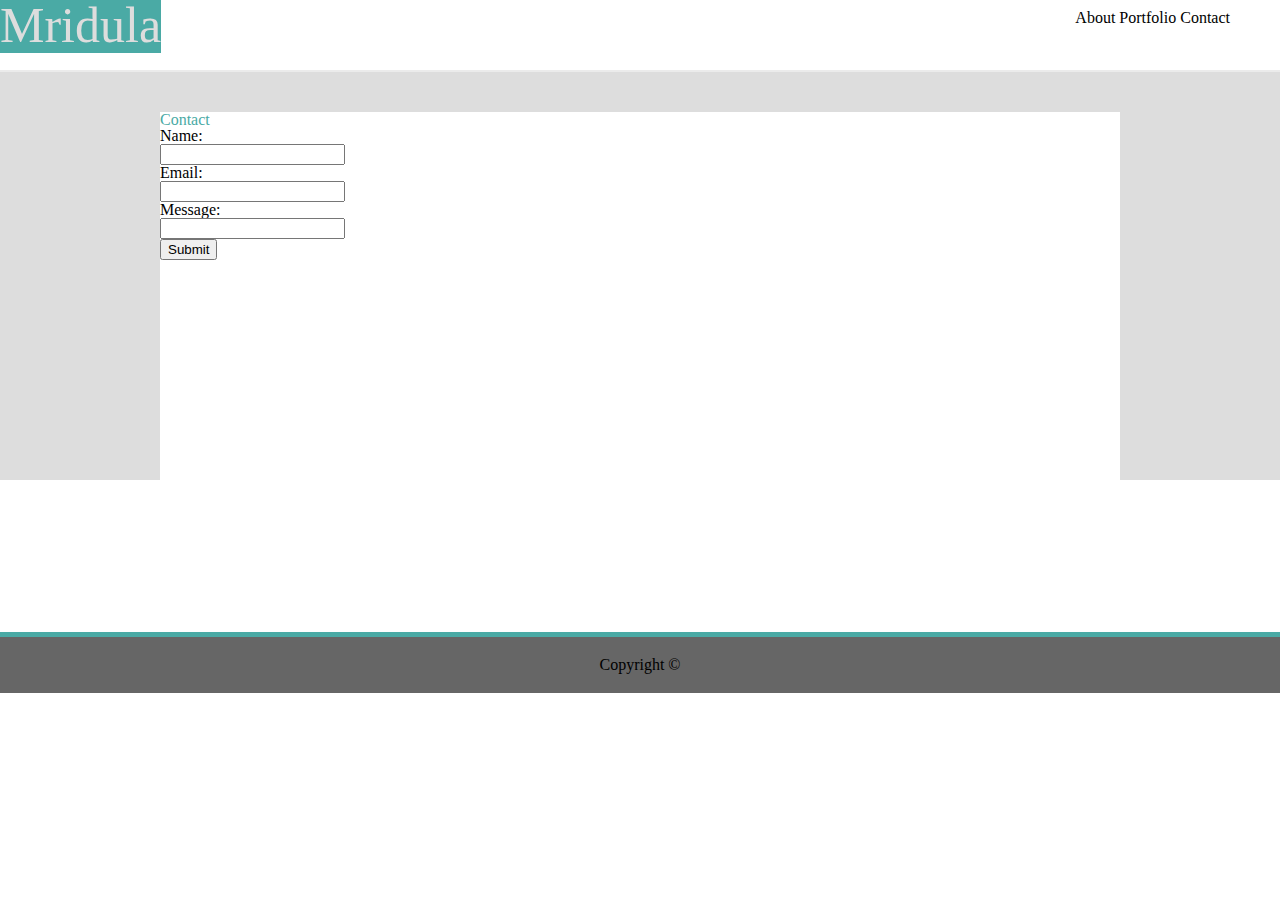
==== contact.html @ 2b6c796a "Work in progress commit" ====
<!DOCTYPEhtml>
<html>
<meta charset="UTF-8">

<head>
    <title>
        Portfolio
    </title>
    <link rel="stylesheet" type="text/css" href="assets/css/style.css">
    <link rel="stylesheet" type="text/css" href="assets/css/reset.css">
</head>

<body>
    <div class="main">
        <div class="header">
            <span class="name"> Mridula </span>
            <ul class="tabs">
                <li>
                    <span> About </span>
                    <span> Portfolio </span>
                    <span> Contact </span>
                </li>
            </ul>
        </div>

        <div class="middle">
            <h1> Contact </h1>
            <form>
                Name:
                <br>
                <input type="text" name="Name">
                <br> Email:
                <br>
                <input type="email" name="Email">
                <br> Message:
                <br>
                <input type="text" name="Message">
                <br>
                <input type="submit" value="Submit">
            </form>

        </div>

        <div class="footer">
            <span>Copyright &#169;</span>
        </div>
    </div>
</body>

</html>
---- assets/css/style.css ----
.main{
    height:480px;
    background-color:#dddddd;
    margin: 0 auto;
}
.header{
background-color: #ffffff;
border-bottom: #ebebeb solid 2px;
margin-bottom: 40px;
height:70px;
vertical-align: middle;
}

.footer{
background-color: #666666;
border-top: #4aaaa5 solid 5px;
padding: 20px;
margin-top:40px;
text-align: center;
}
.pageTitle{
padding:20px;
border-bottom: #888 solid 2px;
margin-bottom: 40px;
}
.name{
    font-size: 50px;
    background-color:  #4aaaa5;
    color: #dddddd;
    text-align: center;
}
.tabs{
    float:right;
    margin-top:10px;
    margin-right:50px;

}
.middle{
    background-color: #ffffff;
    border: #dddddd;
    margin:0 auto;
    width: 960px;
    height: 480px;

}
.profileImage{
    margin-right:10px;
}
.description{
    font-family:"Arial", "Helvetica Neue", Helvetica, sans-serif;
    color:#777777;
    text-align: justify;
    line-height: 30px;
}

h1{
    font-family: "Georgia", Times, Times New Roman, serif;
    color:#4aaaa5;
    
}
.projects{
    position: relative;
    height: 400px;
    background-color: darkgray;
  }
  
.image{
    position: absolute;
    width: 150px;
    height: 150px;
    background-color: #888;
    border: 2px solid black;
  }
  
 .image1 {
    top: 6%;
    left: 2%;
  }
  
  .image2{
    top: 0 ;
    right: -40px;
  }
  
  .image3{
    right: 20px;
    bottom: -10px;
  }
  
  .image4 {
      left:-20px;
    bottom: 0;
  }
  .image5{
      bottom:0;
  }
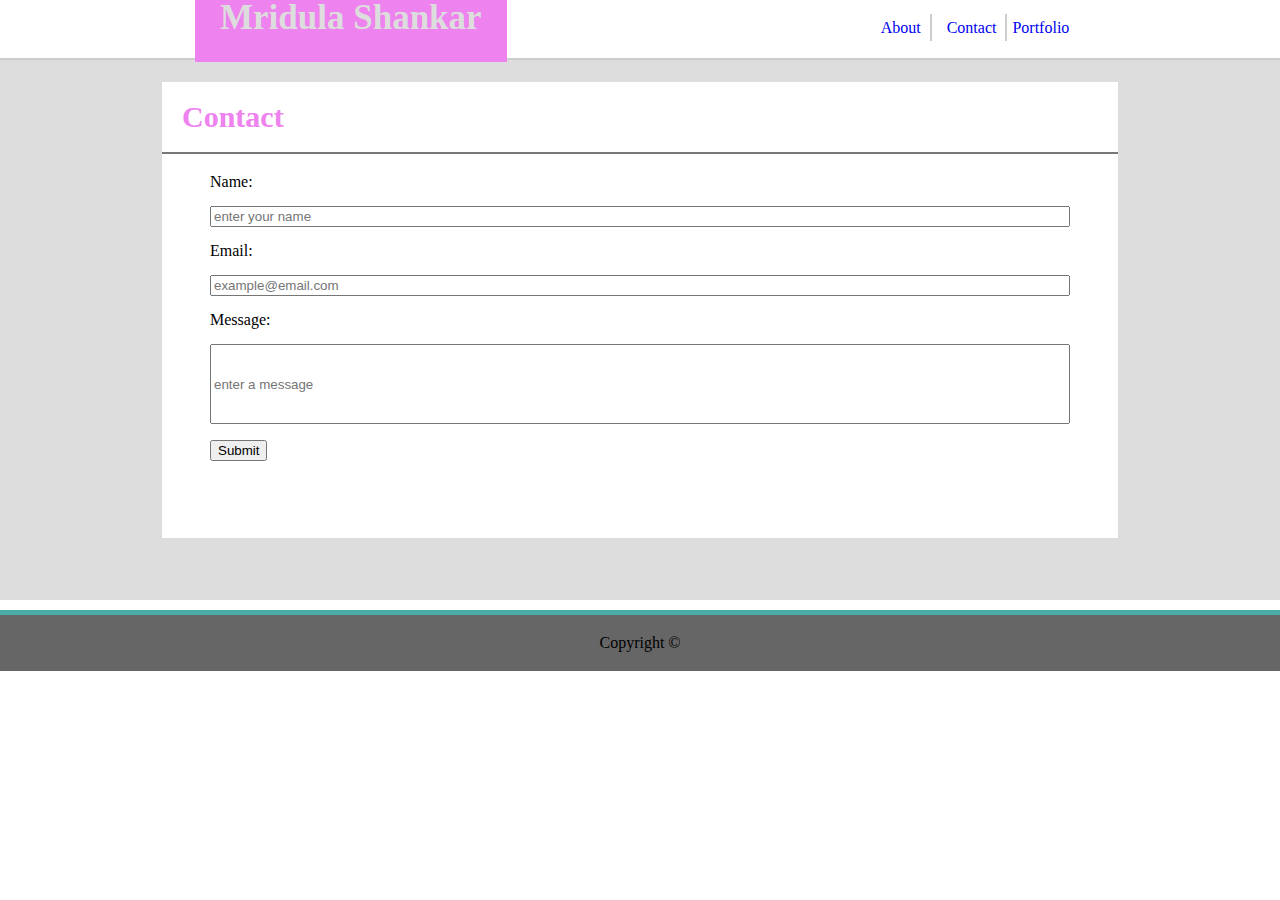
==== commit ef1bec45: "Beautification and modified layout in all 3 pages" ====
--- a/contact.html
+++ b/contact.html
@@ -13,28 +13,41 @@
 <body>
     <div class="main">
         <div class="header">
-            <span class="name"> Mridula </span>
-            <ul class="tabs">
-                <li>
-                    <span> About </span>
-                    <span> Portfolio </span>
-                    <span> Contact </span>
-                </li>
-            </ul>
+            <span class="nameLogo">Mridula Shankar</span>
+            <span class="sidebar">
+                <p>
+                    <span class="borderRight">
+                        <a href="C:\Users\vishw\Desktop\DEV\Week1-Homework\Basic-Portfolio\index.html">About</a>
+                    </span>
+                    <span class="borderRight">
+                        <a href="C:\Users\vishw\Desktop\DEV\Week1-Homework\Basic-Portfolio\contact.html">Contact</a>
+                    </span>
+
+                    <a href="C:\Users\vishw\Desktop\DEV\Week1-Homework\Basic-Portfolio\portfolio.html">Portfolio</a>
+
+                </p>
         </div>
+        <div class="content-section">
+            <h1 class="pageTitle">Contact</h1>
 
-        <div class="middle">
-            <h1> Contact </h1>
-            <form>
+            <form class="contactForm">
                 Name:
                 <br>
-                <input type="text" name="Name">
-                <br> Email:
                 <br>
-                <input type="email" name="Email">
-                <br> Message:
+                <input type="text" name="Name" style="width:100%" placeholder="enter your name">
+                <br> 
                 <br>
-                <input type="text" name="Message">
+                Email:
+                <br>
+                <br>
+                <input type="email" name="Email" style="width:100%" placeholder="example@email.com">
+                <br> 
+                <br>
+                Message:
+                <br>
+                <br>
+                <input type="text" name="Message" style="width:100%;height:50%" placeholder="enter a message">
+                <br>
                 <br>
                 <input type="submit" value="Submit">
             </form>
--- a/assets/css/style.css
+++ b/assets/css/style.css
@@ -1,96 +1,143 @@
-.main{
-    height:480px;
+* {
+    box-sizing: border-box;
+  }
+  .main{
+    height: 600px;
     background-color:#dddddd;
+    background-image:
+        url("https://www.toptal.com/designers/subtlepatterns/patterns/swirl_pattern.png");
     margin: 0 auto;
 }
 .header{
-background-color: #ffffff;
-border-bottom: #ebebeb solid 2px;
-margin-bottom: 40px;
-height:70px;
-vertical-align: middle;
+    background-color: #ffffff;
+    border-bottom: #ccc solid 2px;
+    height: 60px;
+    margin-bottom:20px;
+    font-family: 'Georgia', Times, Times New Roman, serif;
+
+}
+a{
+    text-decoration: none;
+}
+.borderRight{
+    border-right:#ccc solid 2px;
+    padding:5px;
+    margin:5px;
+}
+
+.nameLogo{
+    background-color:violet;
+    color: #dddddd;
+    font-weight: bold;
+    font-size: 35px;
+    padding: 25px;
+    margin-left: 195px;      
+}
+.sidebar{
+    float:right;
+    width:620px;
+    padding: 20px;
+    text-align: center;
+}
+h1.pageTitle{
+    padding:20px;
+    border-bottom: #777 solid 2px;
+    color:violet;
+    font-size: 30px;
+    font-weight: bold;
+}
+.content-section{
+    background-color: #ffffff;
+    border: #dddddd solid 2px;
+    width: 960px;
+    height: 460px;
+    margin: 0 auto;
+}
+.contactForm{
+    margin: 0 auto;
+    padding: 20px;
+    width:900px;
+    height: 200px;
+    text-align: justify;
+}
+
+img.profileImage {
+    width:150px;
+    margin:20px;
+    float: left;
+}
+p.description {
+    font-family:"Arial", "Helvetica Neue", Helvetica, sans-serif;
+    color:#777777;
+    margin:20px;
+    line-height: 20px;
+    text-align: justify;
+}
+
+.portfolioImages{
+    padding: 10px;
+    margin: 0 auto;
+    width:900px;
+    height: 400px;
+}
+.gameText1{
+    width:150px;
+    height:10px; 
+    padding:10px;
+    margin-left:20px;
+    text-align: center;
+    background-color: teal;
+}
+.gameText2{
+    width:150px; 
+    height:10px;
+    padding:10px;
+    text-align: center;
+    background-color: teal;
+}
+.gameText3{
+    width:150px; 
+    height:10px;
+    padding:10px;
+    text-align: center;
+    background-color: teal;
+}
+.gameText4{
+    width:150px; 
+    height:10px;
+    padding:10px;
+    text-align: center;
+    background-color: teal;
+}
+.gameText5{
+    width:150px; 
+    height: 10px;
+    padding:10px;
+    text-align: center;
+    background-color: teal;
+}
+
+.game1{
+    padding: 10px;
+}
+.game2{
+    padding: 10px;
+}
+.game3{
+
+    padding: 10px;
+}
+.game4{
+    padding: 10px;
+}
+.game5{
+    padding: 10px;
 }
 
 .footer{
-background-color: #666666;
-border-top: #4aaaa5 solid 5px;
-padding: 20px;
-margin-top:40px;
-text-align: center;
-}
-.pageTitle{
-padding:20px;
-border-bottom: #888 solid 2px;
-margin-bottom: 40px;
-}
-.name{
-    font-size: 50px;
-    background-color:  #4aaaa5;
-    color: #dddddd;
+    background-color: #666666;
+    border-top: #4aaaa5 solid 5px;
+    padding: 20px;
+    margin-top:70px;
     text-align: center;
-}
-.tabs{
-    float:right;
-    margin-top:10px;
-    margin-right:50px;
-
-}
-.middle{
-    background-color: #ffffff;
-    border: #dddddd;
-    margin:0 auto;
-    width: 960px;
-    height: 480px;
-
-}
-.profileImage{
-    margin-right:10px;
-}
-.description{
-    font-family:"Arial", "Helvetica Neue", Helvetica, sans-serif;
-    color:#777777;
-    text-align: justify;
-    line-height: 30px;
-}
-
-h1{
-    font-family: "Georgia", Times, Times New Roman, serif;
-    color:#4aaaa5;
-    
-}
-.projects{
-    position: relative;
-    height: 400px;
-    background-color: darkgray;
-  }
-  
-.image{
-    position: absolute;
-    width: 150px;
-    height: 150px;
-    background-color: #888;
-    border: 2px solid black;
-  }
-  
- .image1 {
-    top: 6%;
-    left: 2%;
-  }
-  
-  .image2{
-    top: 0 ;
-    right: -40px;
-  }
-  
-  .image3{
-    right: 20px;
-    bottom: -10px;
-  }
-  
-  .image4 {
-      left:-20px;
-    bottom: 0;
-  }
-  .image5{
-      bottom:0;
-  }+}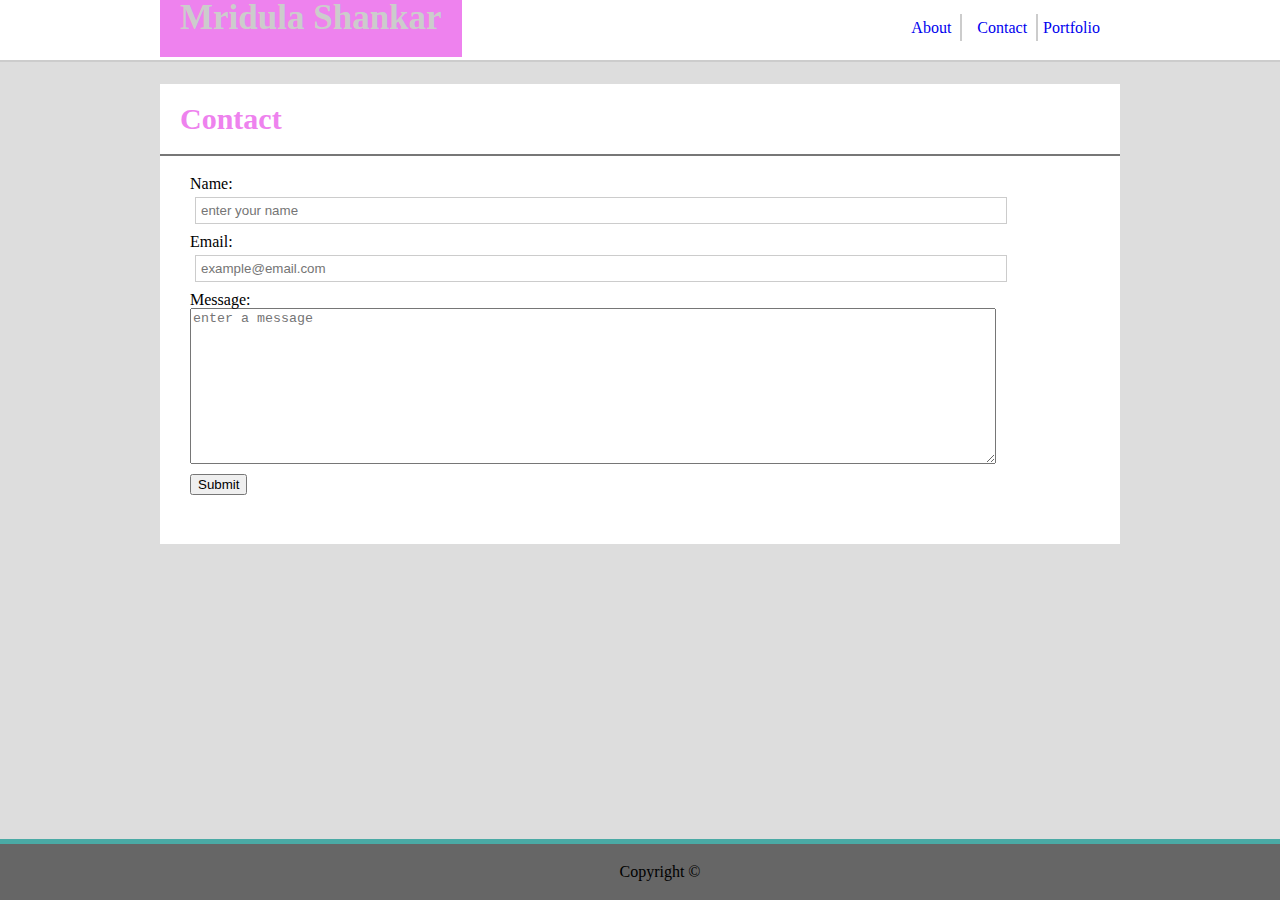
==== commit 4553ed81: "Final commit" ====
--- a/contact.html
+++ b/contact.html
@@ -1,6 +1,7 @@
 <!DOCTYPEhtml>
 <html>
 <meta charset="UTF-8">
+<meta name="viewport" content="width=device-width, initial-scale=1.0">
 
 <head>
     <title>
@@ -13,9 +14,10 @@
 <body>
     <div class="main">
         <div class="header">
-            <span class="nameLogo">Mridula Shankar</span>
-            <span class="sidebar">
-                <p>
+            <div class="headerEnc">
+                <span class="nameLogo">Mridula Shankar</span>
+                <span class="sidebar">
+
                     <span class="borderRight">
                         <a href="C:\Users\vishw\Desktop\DEV\Week1-Homework\Basic-Portfolio\index.html">About</a>
                     </span>
@@ -24,31 +26,26 @@
                     </span>
 
                     <a href="C:\Users\vishw\Desktop\DEV\Week1-Homework\Basic-Portfolio\portfolio.html">Portfolio</a>
+                </span>
+            </div>
 
-                </p>
         </div>
         <div class="content-section">
             <h1 class="pageTitle">Contact</h1>
 
             <form class="contactForm">
-                Name:
-                <br>
-                <br>
-                <input type="text" name="Name" style="width:100%" placeholder="enter your name">
-                <br> 
-                <br>
-                Email:
-                <br>
-                <br>
-                <input type="email" name="Email" style="width:100%" placeholder="example@email.com">
-                <br> 
-                <br>
-                Message:
-                <br>
-                <br>
-                <input type="text" name="Message" style="width:100%;height:50%" placeholder="enter a message">
-                <br>
-                <br>
+                <div class="inputBox">
+                    <label>Name:</label>
+                    <input type="text" name="Name" placeholder="enter your name">
+                </div>
+                <div class="inputBox">
+                    <label>Email:</label>
+                    <input type="email" name="Email" placeholder="example@email.com">
+                </div>
+                <div class="inputBox">
+                    <label>Message:</label>
+                    <textarea type="text" name="Message" placeholder="enter a message"></textarea>
+                </div>
                 <input type="submit" value="Submit">
             </form>
 
--- a/assets/css/style.css
+++ b/assets/css/style.css
@@ -1,143 +1,175 @@
-* {
-    box-sizing: border-box;
-  }
-  .main{
-    height: 600px;
-    background-color:#dddddd;
-    background-image:
-        url("https://www.toptal.com/designers/subtlepatterns/patterns/swirl_pattern.png");
-    margin: 0 auto;
+body{
+    background-color: #dddddd;
+    background-image: url("https://www.toptal.com/designers/subtlepatterns/patterns/swirl_pattern.png");
 }
-.header{
+.header {
     background-color: #ffffff;
     border-bottom: #ccc solid 2px;
     height: 60px;
-    margin-bottom:20px;
+    margin-bottom: 20px;
     font-family: 'Georgia', Times, Times New Roman, serif;
+}
 
+.headerEnc {
+    width: 960px;
+    margin: 0 auto;
 }
-a{
+
+a {
     text-decoration: none;
 }
-.borderRight{
-    border-right:#ccc solid 2px;
-    padding:5px;
-    margin:5px;
+
+.borderRight {
+    border-right: #ccc solid 2px;
+    padding: 5px;
+    margin: 5px;
+}
+.nameLogo {
+    background-color: violet;
+    color: #ccc;
+    font-weight: bold;
+    font-size: 35px;
+    padding: 20px;
 }
 
-.nameLogo{
-    background-color:violet;
-    color: #dddddd;
-    font-weight: bold;
-    font-size: 35px;
-    padding: 25px;
-    margin-left: 195px;      
-}
-.sidebar{
-    float:right;
-    width:620px;
+.sidebar {
     padding: 20px;
     text-align: center;
+    float: right;
 }
-h1.pageTitle{
-    padding:20px;
+
+h1.pageTitle {
+    padding: 20px;
     border-bottom: #777 solid 2px;
-    color:violet;
+    color: violet;
     font-size: 30px;
     font-weight: bold;
 }
-.content-section{
+
+.content-section {
     background-color: #ffffff;
     border: #dddddd solid 2px;
     width: 960px;
     height: 460px;
     margin: 0 auto;
 }
-.contactForm{
+
+.contactForm {
     margin: 0 auto;
     padding: 20px;
-    width:900px;
-    height: 200px;
-    text-align: justify;
+    width: 900px;
+}
+.inputBox input {
+    display: block;
+    width: 800px;
+    padding: 5px;
+    border: 1px solid #ccc;
+    margin: 5px;
+    margin-bottom: 10px;
+}
+.inputBox textarea{
+    width:800px;
+    min-height:150px;
+    display: block;
+    margin-bottom: 10px;
+}
+img.profileImage {
+    width: 150px;
+    margin: 20px;
+    float: left;
 }
 
-img.profileImage {
-    width:150px;
-    margin:20px;
-    float: left;
-}
 p.description {
-    font-family:"Arial", "Helvetica Neue", Helvetica, sans-serif;
-    color:#777777;
-    margin:20px;
+    font-family: "Arial", "Helvetica Neue", Helvetica, sans-serif;
+    font-size: 15px;
+    color: #777777;
+    margin: 20px;
     line-height: 20px;
     text-align: justify;
 }
 
-.portfolioImages{
+.portfolioImages {
+    width: 900px;
+}
+
+.gameText1 {
+    position: absolute;
+    width: 180px;
+    left: 243px;
+    bottom: 50%;
     padding: 10px;
-    margin: 0 auto;
-    width:900px;
-    height: 400px;
-}
-.gameText1{
-    width:150px;
-    height:10px; 
-    padding:10px;
-    margin-left:20px;
-    text-align: center;
-    background-color: teal;
-}
-.gameText2{
-    width:150px; 
-    height:10px;
-    padding:10px;
-    text-align: center;
-    background-color: teal;
-}
-.gameText3{
-    width:150px; 
-    height:10px;
-    padding:10px;
-    text-align: center;
-    background-color: teal;
-}
-.gameText4{
-    width:150px; 
-    height:10px;
-    padding:10px;
-    text-align: center;
-    background-color: teal;
-}
-.gameText5{
-    width:150px; 
-    height: 10px;
-    padding:10px;
     text-align: center;
     background-color: teal;
 }
 
-.game1{
+.gameText2 {
+    position: absolute;
+    width: 180px;
+    left: 447px;
+    bottom: 50%;
     padding: 10px;
+    text-align: center;
+    background-color: teal;
 }
-.game2{
+
+.gameText3 {
+    position: absolute;
+    width: 180px;
+    left: 651px;
+    bottom: 50%;
     padding: 10px;
+    text-align: center;
+    background-color: teal;
 }
-.game3{
 
+.gameText4 {
+    position: absolute;
+    width: 180px;
+    left: 243px;
+    bottom: 22%;
     padding: 10px;
+    text-align: center;
+    background-color: teal;
 }
-.game4{
+
+.gameText5 {
+    position: absolute;
+    width: 180px;
+    left: 447px;
+    bottom: 22%;
     padding: 10px;
+    text-align: center;
+    background-color: teal;
 }
-.game5{
+
+.game1 {
     padding: 10px;
 }
 
-.footer{
+.game2 {
+    padding: 10px;
+}
+
+.game3 {
+    padding: 10px;
+}
+
+.game4 {
+    padding: 10px;
+    margin-bottom: 20px;
+}
+
+.game5 {
+    padding: 10px;
+    margin-bottom: 20px;
+}
+
+.footer {
     background-color: #666666;
     border-top: #4aaaa5 solid 5px;
     padding: 20px;
-    margin-top:70px;
+    position: absolute;
+    bottom: 0;
     text-align: center;
+    width: 100%;
 }